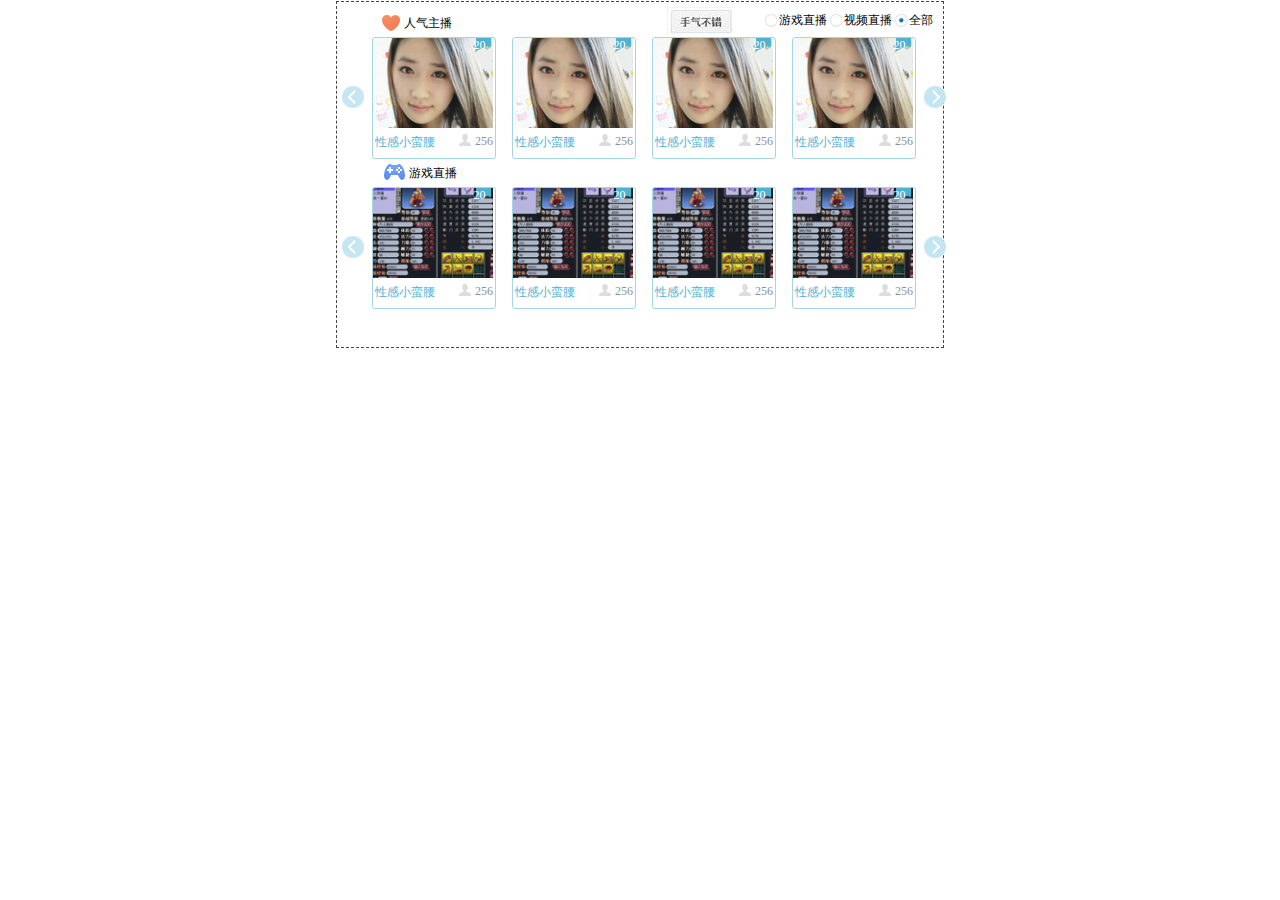
==== index.html @ 79e622fb "update image resources" ====
<!DOCTYPE html PUBLIC "-//W3C//DTD XHTML 1.0 Transitional//EN"
        "http://www.w3.org/TR/xhtml1/DTD/xhtml1-transitional.dtd">
<html>
<head>
    <meta http-equiv="Content-Type" content="text/html;charset=utf-8">
    <meta http-equiv="X-UA-Compatible" content="IE=edge">
    <title>精彩世界</title>
    <link rel="stylesheet" type="text/css" href="css/reset.css"/>
	<link rel="stylesheet" type="text/css" href="css/main.css"/>
    <link rel="stylesheet" type="text/css" href="css/blue.css"/>
</head>
<body>
    <div class="main_container">
    <div class="content active" id="alllive">
        <div class="renqizhubo" id="renqizhubo1">
            <div class="cell_icon">
                <span>人气主播</span>
            </div>
            <div class="prev"></div>
            <div class="jCarouselLite">
                <ul>
                    <li>
                        <a class="renqi_cell_image">
                        </a>
                        <p class="cell_name">
                            <span class="people_num ib">256</span>
                            性感小蛮腰
                        </p>
                        <span class="room_id ib">20</span>
                    </li>
                    <li>
                        <a class="renqi_cell_image">
                        </a>
                        <p class="cell_name">
                            <span class="people_num ib">256</span>
                            性感小蛮腰
                        </p>
                        <span class="room_id ib">20</span>
                    </li>
                    <li>
                        <a class="renqi_cell_image">
                        </a>
                        <p class="cell_name">
                            <span class="people_num ib">256</span>
                            性感小蛮腰
                        </p>
                        <span class="room_id ib">20</span>
                    </li>
                    <li>
                        <a class="renqi_cell_image">
                        </a>
                        <p class="cell_name">
                            <span class="people_num ib">256</span>
                            性感小蛮腰
                        </p>
                        <span class="room_id ib">20</span>
                    </li>
                    <li>
                        <a class="renqi_cell_image">
                        </a>
                        <p class="cell_name">
                            <span class="people_num ib">256</span>
                            性感小蛮腰
                        </p>
                        <span class="room_id ib">20</span>
                    </li>
                    <li>
                        <a class="renqi_cell_image">
                        </a>
                        <p class="cell_name">
                            <span class="people_num ib">256</span>
                            性感小蛮腰
                        </p>
                        <span class="room_id ib">20</span>
                    </li>
                </ul>
            </div>
            <div class="next"></div>
        </div>
        <div class="gamezhibo" id="gamezhibo1">
            <div class="cell_icon">
                <span>游戏直播</span>
            </div>
            <div class="prev"></div>
            <div class="jCarouselLite">
                <ul>
                    <li>
                        <a class="game_cell_image">
                        </a>
                        <p class="cell_name">
                            <span class="people_num ib">256</span>
                            性感小蛮腰
                        </p>
                        <span class="room_id ib">20</span>
                    </li>
                    <li>
                        <a class="game_cell_image">
                        </a>
                        <p class="cell_name">
                            <span class="people_num ib">256</span>
                            性感小蛮腰
                        </p>
                        <span class="room_id ib">20</span>
                    </li>
                    <li>
                        <a class="game_cell_image">
                        </a>
                        <p class="cell_name">
                            <span class="people_num ib">256</span>
                            性感小蛮腰
                        </p>
                        <span class="room_id ib">20</span>
                    </li>
                    <li>
                        <a class="game_cell_image">
                        </a>
                        <p class="cell_name">
                            <span class="people_num ib">256</span>
                            性感小蛮腰
                        </p>
                        <span class="room_id ib">20</span>
                    </li>
                    <li>
                        <a class="game_cell_image">
                        </a>
                        <p class="cell_name">
                            <span class="people_num ib">256</span>
                            性感小蛮腰
                        </p>
                        <span class="room_id ib">20</span>
                    </li>
                    <li>
                        <a class="game_cell_image">
                        </a>
                        <p class="cell_name">
                            <span class="people_num ib">256</span>
                            性感小蛮腰
                        </p>
                        <span class="room_id ib">20</span>
                    </li>
                </ul>
            </div>
            <div class="next"></div>
        </div>
    </div>
    <div class="content" id="girllive">
        <div class="renqizhubo" >
            <div class="cell_icon">
                <span>人气主播</span>
            </div>
            <div class="jCarouselLite" id="renqizhubo2">
                <ul>
                    <li>
                        <a class="renqi_cell_image">
                        </a>
                        <p class="cell_name">
                            性感小蛮腰
                            <span class="people_num ib">256</span>
                        </p>
                        <span class="room_id ib">20</span>
                    </li>
                    <li>
                        <a class="renqi_cell_image">
                        </a>
                        <p class="cell_name">
                            性感小蛮腰
                            <span class="people_num ib">256</span>
                        </p>
                        <span class="room_id ib">20</span>
                    </li>
                    <li>
                        <a class="renqi_cell_image">
                        </a>
                        <p class="cell_name">
                            性感小蛮腰
                            <span class="people_num ib">256</span>
                        </p>
                        <span class="room_id ib">20</span>
                    </li>
                    <li>
                        <a class="renqi_cell_image">
                        </a>
                        <p class="cell_name">
                            性感小蛮腰
                            <span class="people_num ib">256</span>
                        </p>
                        <span class="room_id ib">20</span>
                    </li>
                    <li>
                        <a class="renqi_cell_image">
                        </a>
                        <p class="cell_name">
                            性感小蛮腰
                            <span class="people_num ib">256</span>
                        </p>
                        <span class="room_id ib">20</span>
                    </li>
                    <li>
                        <a class="renqi_cell_image">
                        </a>
                        <p class="cell_name">
                            性感小蛮腰
                            <span class="people_num ib">256</span>
                        </p>
                        <span class="room_id ib">20</span>
                    </li>
                </ul>
            </div>
            <div class="jCarouselLite" id="renqizhubo3">
                <ul>
                    <li>
                        <a class="renqi_cell_image">
                        </a>
                        <p class="cell_name">
                            性感小蛮腰
                            <span class="people_num ib">256</span>
                        </p>
                        <span class="room_id ib">20</span>
                    </li>
                    <li>
                        <a class="renqi_cell_image">
                        </a>
                        <p class="cell_name">
                            性感小蛮腰
                            <span class="people_num ib">256</span>
                        </p>
                        <span class="room_id ib">20</span>
                    </li>
                    <li>
                        <a class="renqi_cell_image">
                        </a>
                        <p class="cell_name">
                            性感小蛮腰
                            <span class="people_num ib">256</span>
                        </p>
                        <span class="room_id ib">20</span>
                    </li>
                    <li>
                        <a class="renqi_cell_image">
                        </a>
                        <p class="cell_name">
                            性感小蛮腰
                            <span class="people_num ib">256</span>
                        </p>
                        <span class="room_id ib">20</span>
                    </li>
                    <li>
                        <a class="renqi_cell_image">
                        </a>
                        <p class="cell_name">
                            性感小蛮腰
                            <span class="people_num ib">256</span>
                        </p>
                        <span class="room_id ib">20</span>
                    </li>
                    <li>
                        <a class="renqi_cell_image">
                        </a>
                        <p class="cell_name">
                            性感小蛮腰
                            <span class="people_num ib">256</span>
                        </p>
                        <span class="room_id ib">20</span>
                    </li>
                </ul>
            </div>
            <div class="prev" id="girlprevlbtn"></div>
            <div class="next" id="girlnextrbtn"></div>
        </div>
    </div>
    <div class="content " id="gamelive">
        <div class="gamezhibo" >
            <div class="cell_icon">
                <span>游戏直播</span>
            </div>
            <div class="jCarouselLite" id="gamezhibo2">
                <ul>
                    <li>
                        <a class="game_cell_image">
                        </a>
                        <p class="cell_name">
                            性感小蛮腰
                            <span class="people_num ib">256</span>
                        </p>
                        <span class="room_id ib">20</span>
                    </li>
                    <li>
                        <a class="game_cell_image">
                        </a>
                        <p class="cell_name">
                            性感小蛮腰
                            <span class="people_num ib">256</span>
                        </p>
                        <span class="room_id ib">20</span>
                    </li>
                    <li>
                        <a class="game_cell_image">
                        </a>
                        <p class="cell_name">
                            性感小蛮腰
                            <span class="people_num ib">256</span>
                        </p>
                        <span class="room_id ib">20</span>
                    </li>
                    <li>
                        <a class="game_cell_image">
                        </a>
                        <p class="cell_name">
                            性感小蛮腰
                            <span class="people_num ib">256</span>
                        </p>
                        <span class="room_id ib">20</span>
                    </li>
                    <li>
                        <a class="game_cell_image">
                        </a>
                        <p class="cell_name">
                            性感小蛮腰
                            <span class="people_num ib">256</span>
                        </p>
                        <span class="room_id ib">20</span>
                    </li>
                    <li>
                        <a class="game_cell_image">
                        </a>
                        <p class="cell_name">
                            性感小蛮腰
                            <span class="people_num ib">256</span>
                        </p>
                        <span class="room_id ib">20</span>
                    </li>
                </ul>
            </div>
            <div class="jCarouselLite" id="gamezhibo3">
                <ul>
                    <li>
                        <a class="game_cell_image">
                        </a>
                        <p class="cell_name">
                            性感小蛮腰
                            <span class="people_num ib">256</span>
                        </p>
                        <span class="room_id ib">20</span>
                    </li>
                    <li>
                        <a class="game_cell_image">
                        </a>
                        <p class="cell_name">
                            性感小蛮腰
                            <span class="people_num ib">256</span>
                        </p>
                        <span class="room_id ib">20</span>
                    </li>
                    <li>
                        <a class="game_cell_image">
                        </a>
                        <p class="cell_name">
                            性感小蛮腰
                            <span class="people_num ib">256</span>
                        </p>
                        <span class="room_id ib">20</span>
                    </li>
                    <li>
                        <a class="game_cell_image">
                        </a>
                        <p class="cell_name">
                            性感小蛮腰
                            <span class="people_num ib">256</span>
                        </p>
                        <span class="room_id ib">20</span>
                    </li>
                    <li>
                        <a class="game_cell_image">
                        </a>
                        <p class="cell_name">
                            性感小蛮腰
                            <span class="people_num ib">256</span>
                        </p>
                        <span class="room_id ib">20</span>
                    </li>
                    <li>
                        <a class="game_cell_image">
                        </a>
                        <p class="cell_name">
                            性感小蛮腰
                            <span class="people_num ib">256</span>
                        </p>
                        <span class="room_id ib">20</span>
                    </li>
                </ul>
            </div>
            <div class="prev" id="gameprevlbtn"></div>
            <div class="next" id="gamenextrbtn"></div>
        </div>

    </div>
    <img class="luck4one" src="./image/luck.png"/>
    <div class="header">
        <label><input type="radio" name="iCheck" value="gamelive">游戏直播</label>
        <label><input type="radio" name="iCheck" value="girllive">视频直播</label>
        <label><input type="radio" name="iCheck" value="alllive" checked>全部</label>
    </div>
    </div>
    <script language="javascript" type="text/javascript" src="js/jquery-1.10.2.min.js"></script>
    <script language="javascript" type="text/javascript" src="js/jcarousellite_1.0.1.js"></script>
    <script language="javascript" type="text/javascript" src="js/icheck.min.js"></script>
    <script language="javascript" type="text/javascript" src="js/main.js"></script>
</body>
</html>
---- css/main.css ----
@charset "utf-8";
/* CSS Document */
/* global setting */
.ib {
    display: inline-block;
}
body {
    font: 12px '宋体';
    overflow: hidden;
}

/* header */
.header {
	position: absolute;
	top:10px;
	right:10px;
    float: right;
    z-index: 22;
    text-align: right;
}
.luck4one{
	width: 66px;
	height: 28px;
	/*background: url("../image/luck.png");*/
	display: inline-block;
	position: absolute;
	right:210px;
	top:5px;
}
/* container */
.main_container{
	position: relative;
	width:606px;
	height: 345px;
	margin:0 auto;
    outline: 1px dashed #444444;
}

.recommand_header{
    margin: 0 auto;
    border: 1px solid #4fb1d4;
}
.content {
    position: relative;
    width: 100%;
    height: 100%;
    display: none;
}
.active{
	display: block;
    height: 345px;
    top: 12px;
}
.renqizhubo,
.gamezhibo {
    position: relative;
    overflow: hidden;
    width: 100%;
    margin: 2px 5px;
}
.gamezhibo {
    /*margin-top: 15px;*/
}
.cell_icon {
    width: 70px;
    height: 18px;
    line-height: 18px;
    text-align: right;
    margin-left: 30px;
}
.renqizhubo .cell_icon {
    background: url(../image/sprite24.png?xxx) -10px -94px no-repeat;
    _background: url(../image/sprite8.png?xxx) -10px -94px no-repeat;
}
.gamezhibo .cell_icon {
    background: url(../image/sprite24.png?xxx) -6px -120px no-repeat;
    _background: url(../image/sprite8.png?xxx) -6px -120px no-repeat;
    width: 75px;
}
.prev,.next{
	width: 22px;
	height:130px;
	display: block;
	cursor: pointer;
    float: left;
}
.prev{
	float:left;
	background: url(../image/left_normal.png?xxx) no-repeat center;
}
.prev:hover{
	background: url(../image/left_hover.png?xxx) no-repeat center;
}
.prev:active{
    background: url(../image/left_press.png?xxx) no-repeat center;
}
.next{
    float:left;
    background: url(../image/right_normal.png?xxx) no-repeat center;
}
.next:hover{
	background: url(../image/right_hover.png?xxx) no-repeat center;
}
.next:active{
    background: url(../image/right_press.png?xxx) no-repeat center;
}
.jCarouselLite {
	margin: 0 auto;
    float: left;
}
.jCarouselLite ul{
    height: 130px;
    overflow: hidden;
}
.jCarouselLite ul li{
    position: relative;
    float: left;
    margin: 5px 8px;
    width: 122px;
    height: 120px;
    overflow: hidden;
    border: 1px solid #a6d6e5;
    border-radius: 3px;
    z-index: 1;
    _display: inline;
}

.jCarouselLite ul li a{
	display: block;
	width: 120px;
	height: 90px;
}
a.renqi_cell_image {
    display: block;
    background: url(../image/avatar.png?xxx) no-repeat center;
    width: 120px;
    height: 90px;
}
a.game_cell_image {
    display: block;
    background: url(../image/game-living.png?xxx) no-repeat center;
    width: 120px;
    height: 90px;
}
p.cell_name {
    color: #4fb1d4;
    padding: 6px 2px;
}
.people_num{
	float: right;
    background: url(../image/sprite24.png?xxx) -9px -145px no-repeat;
    _background: url(../image/sprite8.png?xxx) -9px -145px no-repeat;
    width: 35px;
    text-align: right;
    color: #889396;
}
.people_name{
	text-align: left;
	width:70px;
	position: absolute;
	top:160px;
	left:5px;
	font-size:12px;
}
.room_id{
	height: 21px;
	width: 23px;
	position: absolute;
	top:0px;
    right: 4px;
	color: #ffffff;
	text-align: center;
	padding: 0 0 0 0;
	font-size: 12px;
	background: url(../image/sprite24.png?xxx) -9px -65px no-repeat;
    _background: url(../image/sprite8.png?xxx) -9px -65px no-repeat;
}

.hover_tiplive{
	width: 120px;
	height: 90px;
	background-color: #808080;
	/*opacity: */
	opacity: 0.65;
	-moz-opacity: 0.65;
	filter:alpha(opacity=65)
	height:20px;
	position: absolute;
	top:0px;
	left:0px;
	text-align: center;
	/*filter:none;    */
	z-index:2;
	cursor: pointer
}
.hover_tipgame{

}
.one_line{
	width: 700px;
	height:180px;
}
.recommand_title{
	display: inline-block;
	width: 120px;
}

.cell_icon{
	margin-left: 40px;
}
	
.play_icon{
	background: url(../image/sprite24.png?xxx) -6px -6px no-repeat;
    _background: url(../iamge/sprite8.png?xxx) -6px -6px no-repeat;
	position: absolute;
	top:23px;
	left:40px;
	width: 43px;
	height: 43px;
}

/*hover 美女直播频道的text*/
.channelhoverlivetext{

}

.gamehoverlivetext{
	color:#ffffff;
	position: absolute;
	top:65px;
	left: 30px;
}

/*中央分隔符*/
.extractmark{
	position: absolute;
	left:80px;
	color:#ffffff;
	top:70px;
}

/**/
.livepreview{

}

.radio-style{
	display: inline;
	position: relative;
	top: 0px;
	left: 390px;
	color:#333;
}

.radio-style span {
	width: 50px;
	display:inline-block;
}

button {
	height:30px;
	font-size:15px;
}

.recommend-edit {
	display:block;
	width:235px;
	height:205px;
	position:relative;
	background-color:#F0F0F4;
	left: 62px;
	top: 0px;
	clear:both;
}

.recommend-edit .image {
	position:relative;
	top:10px;
	left:10px;
	display:inline-block;
}

.recommend-edit .button-style {
	display:inline-block;
	width:100px;
	height:80px;
	position: relative;
	top: -14px;
	left: 12px;
}
.recommend-edit .button-style button {
	width:90px;
	margin:8px;
}

/*hover 美女直播具体房间的text*/
.jutiroomhoverlivetext{
	color:#ffffff;
	position: absolute;
	top:70px;
	left: 10px;
}

.pindaohoverlivetext{
	color:#ffffff;
	position: absolute;
	top:70px;
	left: 38px;
}

.recommend-edit .text-style {
	margin:15px;
}

.recommend-edit .text-style input {
	width:201px;
}

.recommend-edit .text-style .button-div {
	margin: 0px 0px 0px 57px;
}

.recommend-edit .text-style button {
	width:70px;
}

.recommend-success {
	display:inline-block;
	width:215px;
	height:100px;
	position:relative;
	background-color:#F0F0F4;
	left: 62px;
	top: 0px;
	clear:both;
	padding:15px;
}


.recommend-success span {
	position:relative;
	top:-10px;
	left:0px;
	font-size:14px;
	font-weight:bold;
}

.recommend-success .image {
	display:inline-block;
	position:relative;
	top:10px;
	left:10px;
}

.recommend-success .button-style {
	width:200px;
	height:40px;
	padding:15px;
}

.recommend-success .button-style #ok {
	width:50px;
}

.recommend-success .button-style #contentManagement {
	width:110px;
}

#gameprevlbtn,#girlprevlbtn{
	position: absolute;
	left:5px;
	top:140px;
	width:22px;
	height: 22px; 
	background: url("../image/left_normal.png") no-repeat;
	cursor: pointer;
    _display: inline;
}
#gamenextrbtn,#girlnextrbtn{
	position: absolute;
	right:10px;
	top:140px;
	width:22px;
	height: 22px; 
	background: url("../image/right_normal.png") no-repeat;
	cursor: pointer;
    _display: inline;
}
/*改变位置使其居中*/
#renqizhubo3,#renqizhubo2,#gamezhibo2,#gamezhibo3{
	margin-left: 25px;
    _display: inline;
}
---- css/blue.css ----
/* iCheck plugin Minimal skin, blue
----------------------------------- */
.icheckbox_minimal-blue,
.iradio_minimal-blue {
    display: inline-block;
    *display: inline;
    vertical-align: middle;
    margin: 0;
    padding: 0;
    width: 14px;
    height: 14px;
    background: url(blue.png) no-repeat;
    border: none;
    cursor: pointer;
}

.icheckbox_minimal-blue {
    background-position: 0 0;
}
.icheckbox_minimal-blue.hover {
    background-position: -14px 0;
}
.icheckbox_minimal-blue.checked {
    background-position: -28px 0;
}
.icheckbox_minimal-blue.disabled {
    background-position: -42px 0;
    cursor: default;
}
.icheckbox_minimal-blue.checked.disabled {
    background-position: -56px 0;
}

.iradio_minimal-blue {
    background-position: -70px 0;
}
.iradio_minimal-blue.hover {
    background-position: -84px 0;
}
.iradio_minimal-blue.checked {
    background-position: -98px 0;
}
.iradio_minimal-blue.disabled {
    background-position: -112px 0;
    cursor: default;
}
.iradio_minimal-blue.checked.disabled {
    background-position: -126px 0;
}
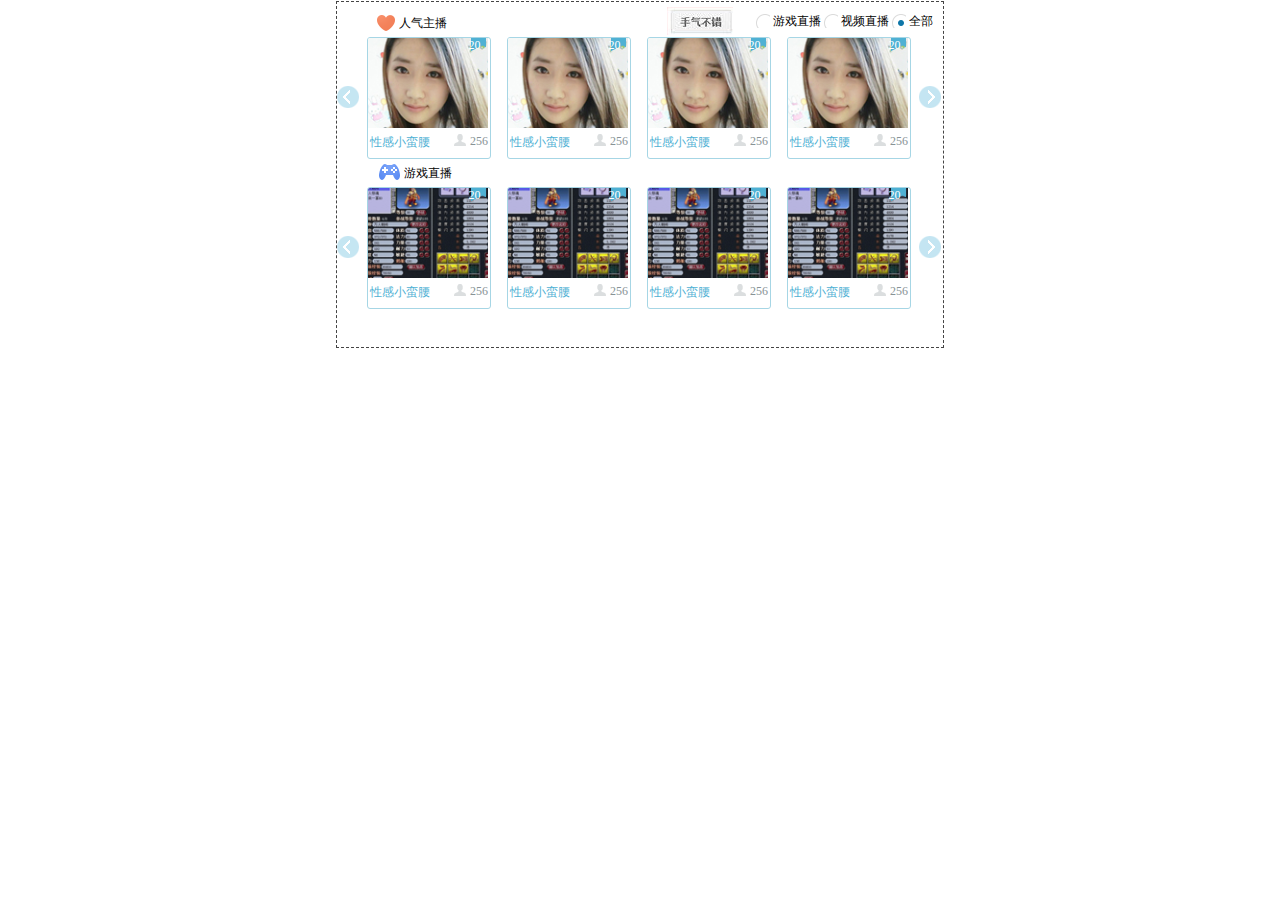
==== commit 852eff97: "wang" ====
--- a/index.html
+++ b/index.html
@@ -11,7 +11,7 @@
 </head>
 <body>
     <div class="main_container">
-    <div class="content active" id="alllive">
+    <div class="content cactive" id="alllive">
         <div class="renqizhubo" id="renqizhubo1">
             <div class="cell_icon">
                 <span>人气主播</span>
@@ -396,14 +396,14 @@
     </div>
     <img class="luck4one" src="./image/luck.png"/>
     <div class="header">
-        <label><input type="radio" name="iCheck" value="gamelive">游戏直播</label>
-        <label><input type="radio" name="iCheck" value="girllive">视频直播</label>
-        <label><input type="radio" name="iCheck" value="alllive" checked>全部</label>
+        <input type="radio" name="iCheck" value="gamelive"  /><span class="header_text" style="line-height: 18px;">游戏直播</span>
+        <input type="radio" name="iCheck" value="girllive" /><span class="header_text" style="line-height: 18px;">视频直播</span>
+        <input type="radio" name="iCheck" value="alllive" checked /><span class="header_text" style="line-height: 18px;">全部</span>
     </div>
     </div>
     <script language="javascript" type="text/javascript" src="js/jquery-1.10.2.min.js"></script>
     <script language="javascript" type="text/javascript" src="js/jcarousellite_1.0.1.js"></script>
-    <script language="javascript" type="text/javascript" src="js/icheck.min.js"></script>
+    <script language="javascript" type="text/javascript" src="js/icheck.js"></script>
     <script language="javascript" type="text/javascript" src="js/main.js"></script>
 </body>
 </html>--- a/css/main.css
+++ b/css/main.css
@@ -17,7 +17,18 @@
     float: right;
     z-index: 22;
     text-align: right;
-}
+    display: inline-block;
+}
+
+.header_text{
+	padding-left: 3px;
+	line-height: 18px;
+	height:18px;
+	font-size: 12px;
+	display: inline-block;
+	vertical-align:middle;
+}
+
 .luck4one{
 	width: 66px;
 	height: 28px;
@@ -46,7 +57,7 @@
     height: 100%;
     display: none;
 }
-.active{
+.cactive{
 	display: block;
     height: 345px;
     top: 12px;
@@ -56,7 +67,7 @@
     position: relative;
     overflow: hidden;
     width: 100%;
-    margin: 2px 5px;
+    margin: 2px auto;
 }
 .gamezhibo {
     /*margin-top: 15px;*/
@@ -378,7 +389,7 @@
 }
 #gamenextrbtn,#girlnextrbtn{
 	position: absolute;
-	right:10px;
+	right:5px;
 	top:140px;
 	width:22px;
 	height: 22px; 
@@ -388,6 +399,6 @@
 }
 /*改变位置使其居中*/
 #renqizhubo3,#renqizhubo2,#gamezhibo2,#gamezhibo3{
-	margin-left: 25px;
+	margin-left: 22px;
     _display: inline;
 }--- a/css/blue.css
+++ b/css/blue.css
@@ -18,32 +18,32 @@
     background-position: 0 0;
 }
 .icheckbox_minimal-blue.hover {
-    background-position: -14px 0;
+    background-position: -20px 0;
 }
 .icheckbox_minimal-blue.checked {
-    background-position: -28px 0;
+    background-position: -40px 0;
 }
 .icheckbox_minimal-blue.disabled {
-    background-position: -42px 0;
+    background-position: -60px 0;
     cursor: default;
 }
 .icheckbox_minimal-blue.checked.disabled {
-    background-position: -56px 0;
+    background-position: -80px 0;
 }
 
 .iradio_minimal-blue {
-    background-position: -70px 0;
+    background-position: -100px 0;
 }
 .iradio_minimal-blue.hover {
-    background-position: -84px 0;
+    background-position: -120px 0;
 }
 .iradio_minimal-blue.checked {
-    background-position: -98px 0;
+    background-position: -140px 0;
 }
 .iradio_minimal-blue.disabled {
-    background-position: -112px 0;
+    background-position: -160px 0;
     cursor: default;
 }
 .iradio_minimal-blue.checked.disabled {
-    background-position: -126px 0;
+    background-position: -180px 0;
 }
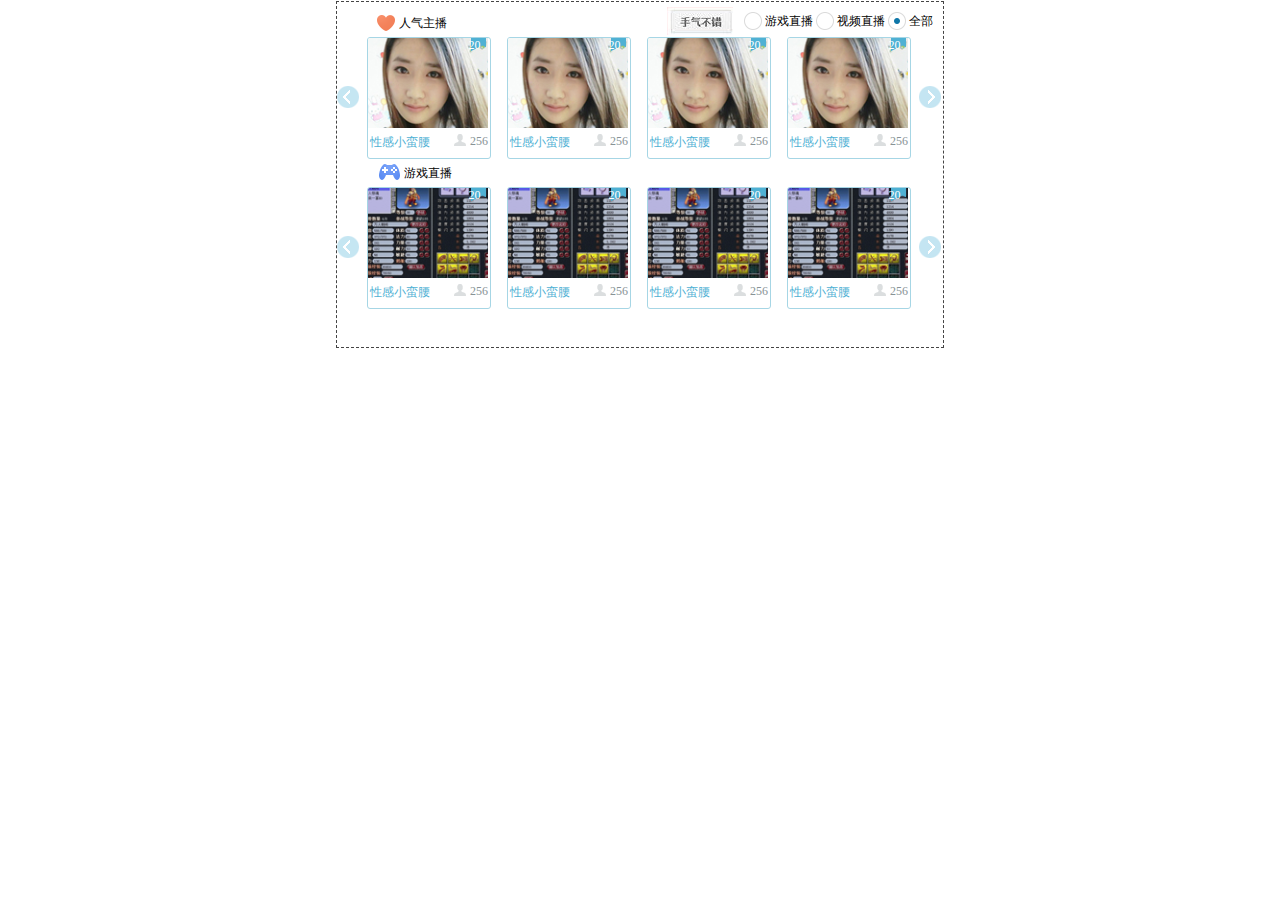
==== commit 732828b7: "add deploy script" ====
--- a/index.html
+++ b/index.html
@@ -403,7 +403,7 @@
     </div>
     <script language="javascript" type="text/javascript" src="js/jquery-1.10.2.min.js"></script>
     <script language="javascript" type="text/javascript" src="js/jcarousellite_1.0.1.js"></script>
-    <script language="javascript" type="text/javascript" src="js/icheck.js"></script>
+    <script language="javascript" type="text/javascript" src="js/icheck.min.js"></script>
     <script language="javascript" type="text/javascript" src="js/main.js"></script>
 </body>
 </html>--- a/css/blue.css
+++ b/css/blue.css
@@ -7,8 +7,8 @@
     vertical-align: middle;
     margin: 0;
     padding: 0;
-    width: 14px;
-    height: 14px;
+    width: 18px;
+    height: 18px;
     background: url(blue.png) no-repeat;
     border: none;
     cursor: pointer;
@@ -17,33 +17,43 @@
 .icheckbox_minimal-blue {
     background-position: 0 0;
 }
-.icheckbox_minimal-blue.hover {
-    background-position: -20px 0;
-}
-.icheckbox_minimal-blue.checked {
-    background-position: -40px 0;
-}
-.icheckbox_minimal-blue.disabled {
-    background-position: -60px 0;
-    cursor: default;
-}
-.icheckbox_minimal-blue.checked.disabled {
-    background-position: -80px 0;
-}
+    .icheckbox_minimal-blue.hover {
+        background-position: -20px 0;
+    }
+    .icheckbox_minimal-blue.checked {
+        background-position: -40px 0;
+    }
+    .icheckbox_minimal-blue.disabled {
+        background-position: -60px 0;
+        cursor: default;
+    }
+    .icheckbox_minimal-blue.checked.disabled {
+        background-position: -80px 0;
+    }
 
 .iradio_minimal-blue {
     background-position: -100px 0;
 }
-.iradio_minimal-blue.hover {
-    background-position: -120px 0;
-}
-.iradio_minimal-blue.checked {
-    background-position: -140px 0;
-}
-.iradio_minimal-blue.disabled {
-    background-position: -160px 0;
-    cursor: default;
-}
-.iradio_minimal-blue.checked.disabled {
-    background-position: -180px 0;
-}
+    .iradio_minimal-blue.hover {
+        background-position: -120px 0;
+    }
+    .iradio_minimal-blue.checked {
+        background-position: -140px 0;
+    }
+    .iradio_minimal-blue.disabled {
+        background-position: -160px 0;
+        cursor: default;
+    }
+    .iradio_minimal-blue.checked.disabled {
+        background-position: -180px 0;
+    }
+
+/* HiDPI support */
+@media (-o-min-device-pixel-ratio: 5/4), (-webkit-min-device-pixel-ratio: 1.25), (min-resolution: 120dpi) {
+    .icheckbox_minimal-blue,
+    .iradio_minimal-blue {
+        background-image: url(blue@2x.png);
+        -webkit-background-size: 200px 20px;
+        background-size: 200px 20px;
+    }
+}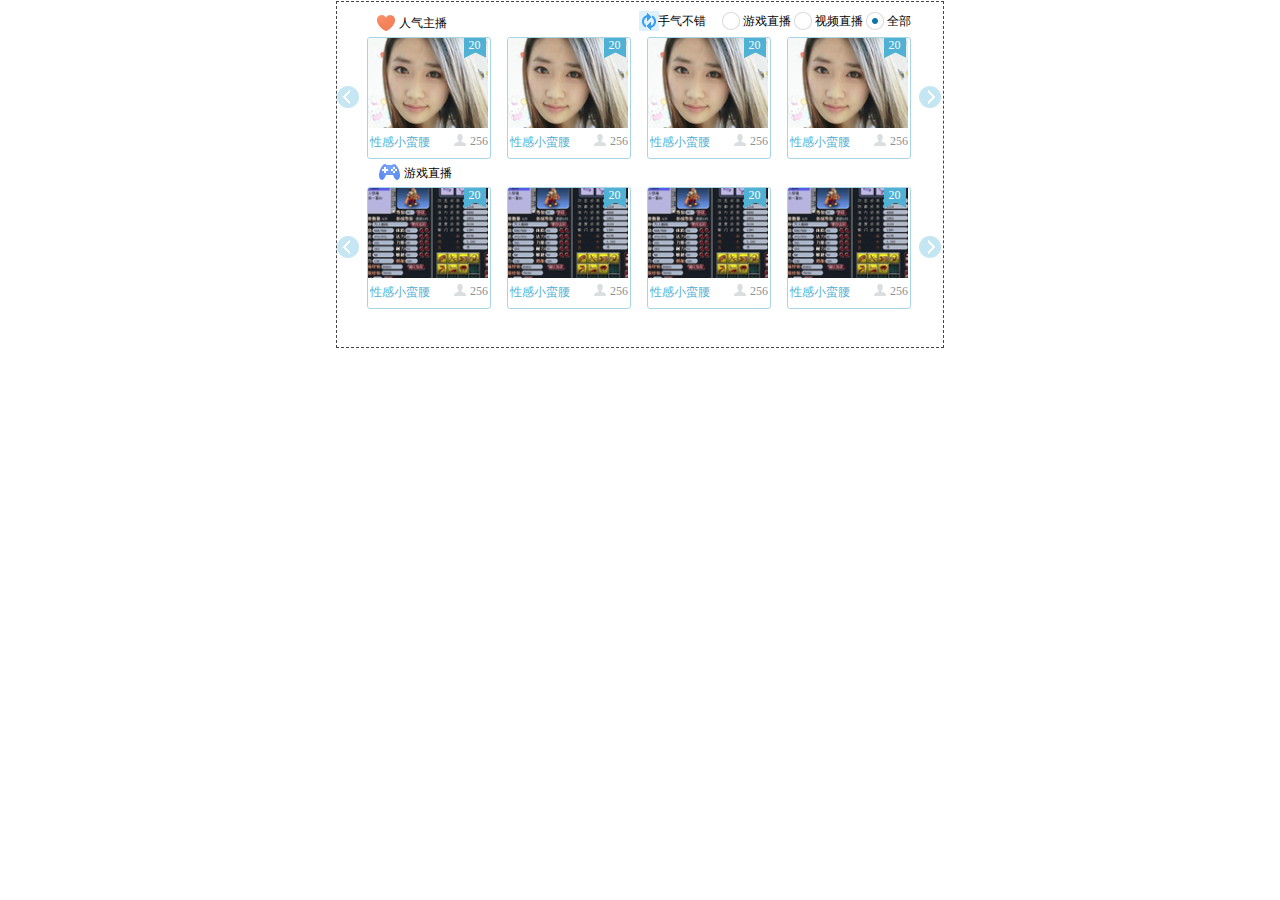
==== commit abfacb2b: "update style" ====
--- a/index.html
+++ b/index.html
@@ -143,7 +143,7 @@
             <div class="next"></div>
         </div>
     </div>
-    <div class="content" id="girllive">
+    <div class="content" id="videolive">
         <div class="renqizhubo" >
             <div class="cell_icon">
                 <span>人气主播</span>
@@ -394,10 +394,10 @@
         </div>
 
     </div>
-    <img class="luck4one" src="./image/luck.png"/>
     <div class="header">
+        <a class="lucky" href="javascript:void(0);">手气不错</a>
         <input type="radio" name="iCheck" value="gamelive"  /><span class="header_text" style="line-height: 18px;">游戏直播</span>
-        <input type="radio" name="iCheck" value="girllive" /><span class="header_text" style="line-height: 18px;">视频直播</span>
+        <input type="radio" name="iCheck" value="videolive" /><span class="header_text" style="line-height: 18px;">视频直播</span>
         <input type="radio" name="iCheck" value="alllive" checked /><span class="header_text" style="line-height: 18px;">全部</span>
     </div>
     </div>
--- a/css/main.css
+++ b/css/main.css
@@ -8,16 +8,19 @@
     font: 12px '宋体';
     overflow: hidden;
 }
+a {
+    text-decoration: none;
+}
 
 /* header */
 .header {
 	position: absolute;
 	top:10px;
-	right:10px;
+	right:32px;
     float: right;
     z-index: 22;
     text-align: right;
-    display: inline-block;
+    *display: inline-block;
 }
 
 .header_text{
@@ -29,14 +32,17 @@
 	vertical-align:middle;
 }
 
-.luck4one{
-	width: 66px;
-	height: 28px;
-	/*background: url("../image/luck.png");*/
-	display: inline-block;
-	position: absolute;
-	right:210px;
-	top:5px;
+.lucky{
+	width: 68px;
+	height: 20px;
+    line-height: 20px;
+	display: block;
+	position: absolute;
+    background: url(../image/sprite24.png?xxx) -9px -321px no-repeat;
+    _background: url(../image/sprite8.png?xxx) -9px -321px no-repeat;
+	right:205px;
+	top:-1px;
+    color: #000000;
 }
 /* container */
 .main_container{
@@ -69,9 +75,6 @@
     width: 100%;
     margin: 2px auto;
 }
-.gamezhibo {
-    /*margin-top: 15px;*/
-}
 .cell_icon {
     width: 70px;
     height: 18px;
@@ -118,6 +121,11 @@
 .jCarouselLite {
 	margin: 0 auto;
     float: left;
+    _display: inline;
+}
+#videolive .jCarouselLite,
+#gamelive .jCarouselLite {
+    margin-bottom: 15px;
 }
 .jCarouselLite ul{
     height: 130px;
--- a/css/blue.css
+++ b/css/blue.css
@@ -46,14 +46,4 @@
     }
     .iradio_minimal-blue.checked.disabled {
         background-position: -180px 0;
-    }
-
-/* HiDPI support */
-@media (-o-min-device-pixel-ratio: 5/4), (-webkit-min-device-pixel-ratio: 1.25), (min-resolution: 120dpi) {
-    .icheckbox_minimal-blue,
-    .iradio_minimal-blue {
-        background-image: url(blue@2x.png);
-        -webkit-background-size: 200px 20px;
-        background-size: 200px 20px;
-    }
-}+    }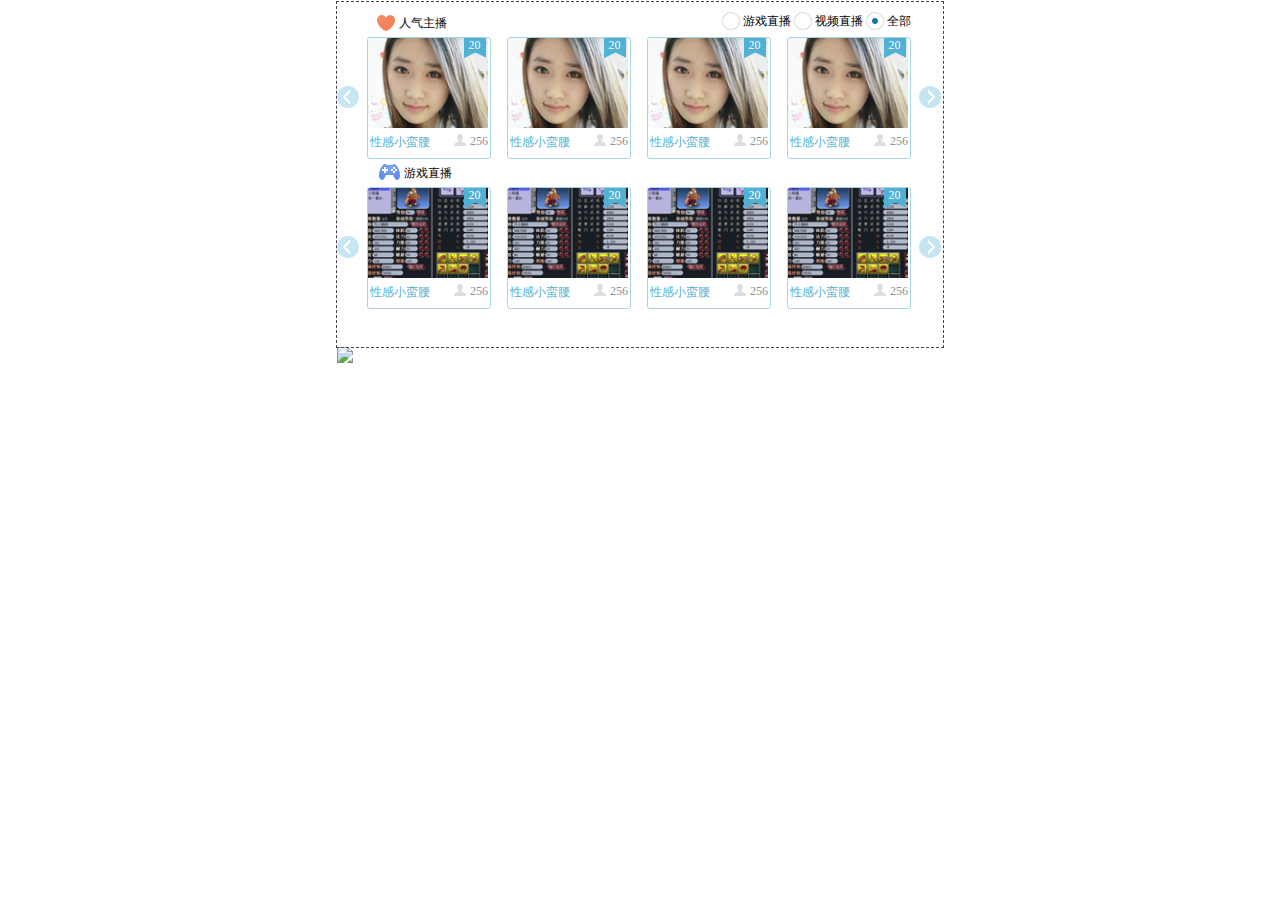
==== commit e23a525b: "wzr" ====
--- a/index.html
+++ b/index.html
@@ -9,7 +9,7 @@
 	<link rel="stylesheet" type="text/css" href="css/main.css"/>
     <link rel="stylesheet" type="text/css" href="css/blue.css"/>
 </head>
-<body>
+<body onselectstart="return false">
     <div class="main_container">
     <div class="content cactive" id="alllive">
         <div class="renqizhubo" id="renqizhubo1">
@@ -143,7 +143,7 @@
             <div class="next"></div>
         </div>
     </div>
-    <div class="content" id="videolive">
+    <div class="content" id="girllive">
         <div class="renqizhubo" >
             <div class="cell_icon">
                 <span>人气主播</span>
@@ -394,10 +394,10 @@
         </div>
 
     </div>
+    <img class="luck4one" src="./image/luck.png"/>
     <div class="header">
-        <a class="lucky" href="javascript:void(0);">手气不错</a>
         <input type="radio" name="iCheck" value="gamelive"  /><span class="header_text" style="line-height: 18px;">游戏直播</span>
-        <input type="radio" name="iCheck" value="videolive" /><span class="header_text" style="line-height: 18px;">视频直播</span>
+        <input type="radio" name="iCheck" value="girllive" /><span class="header_text" style="line-height: 18px;">视频直播</span>
         <input type="radio" name="iCheck" value="alllive" checked /><span class="header_text" style="line-height: 18px;">全部</span>
     </div>
     </div>
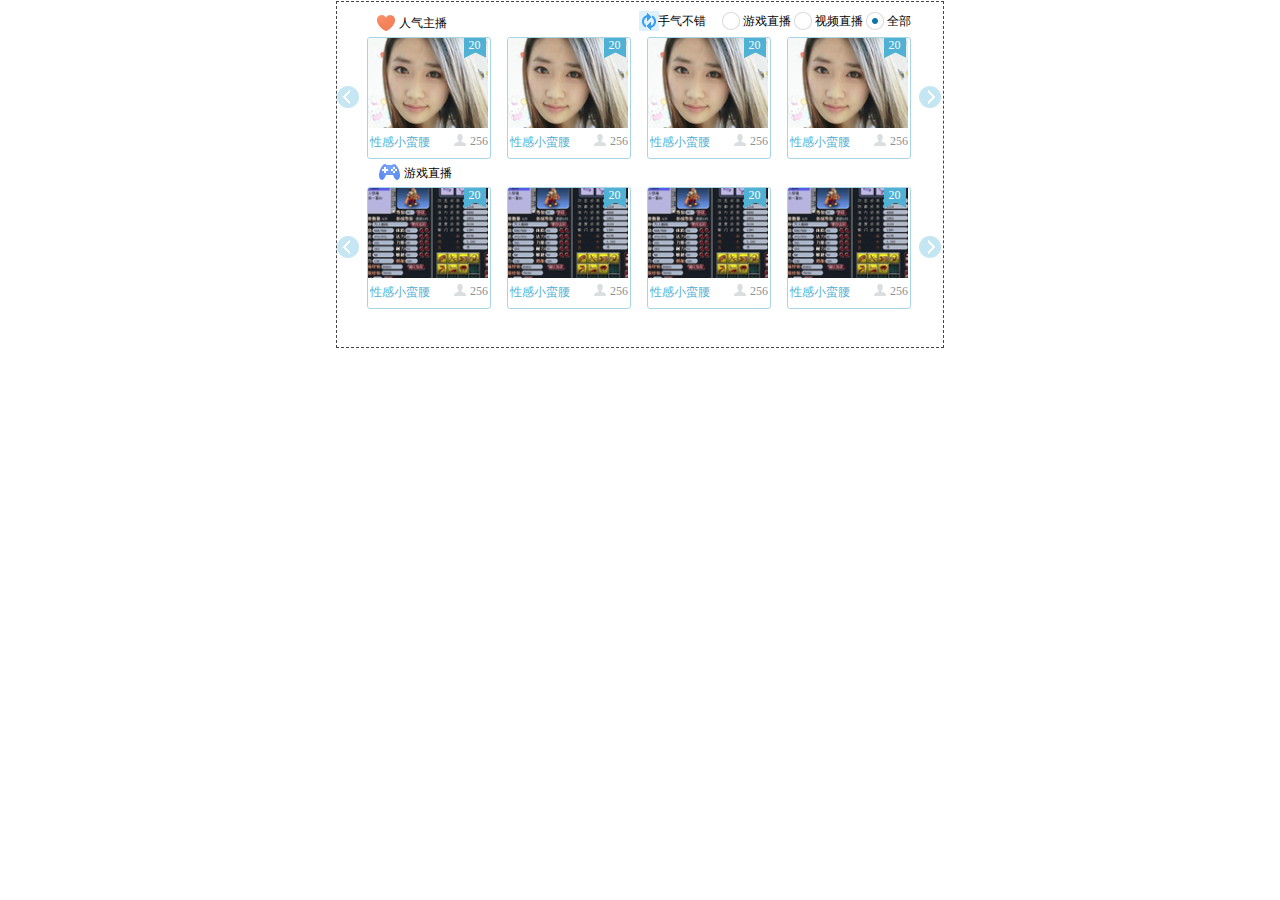
==== commit c822c22b: "solve conflict" ====
--- a/index.html
+++ b/index.html
@@ -143,7 +143,7 @@
             <div class="next"></div>
         </div>
     </div>
-    <div class="content" id="girllive">
+    <div class="content" id="videolive">
         <div class="renqizhubo" >
             <div class="cell_icon">
                 <span>人气主播</span>
@@ -394,10 +394,10 @@
         </div>
 
     </div>
-    <img class="luck4one" src="./image/luck.png"/>
     <div class="header">
+        <a class="lucky" href="javascript:void(0);">手气不错</a>
         <input type="radio" name="iCheck" value="gamelive"  /><span class="header_text" style="line-height: 18px;">游戏直播</span>
-        <input type="radio" name="iCheck" value="girllive" /><span class="header_text" style="line-height: 18px;">视频直播</span>
+        <input type="radio" name="iCheck" value="videolive" /><span class="header_text" style="line-height: 18px;">视频直播</span>
         <input type="radio" name="iCheck" value="alllive" checked /><span class="header_text" style="line-height: 18px;">全部</span>
     </div>
     </div>
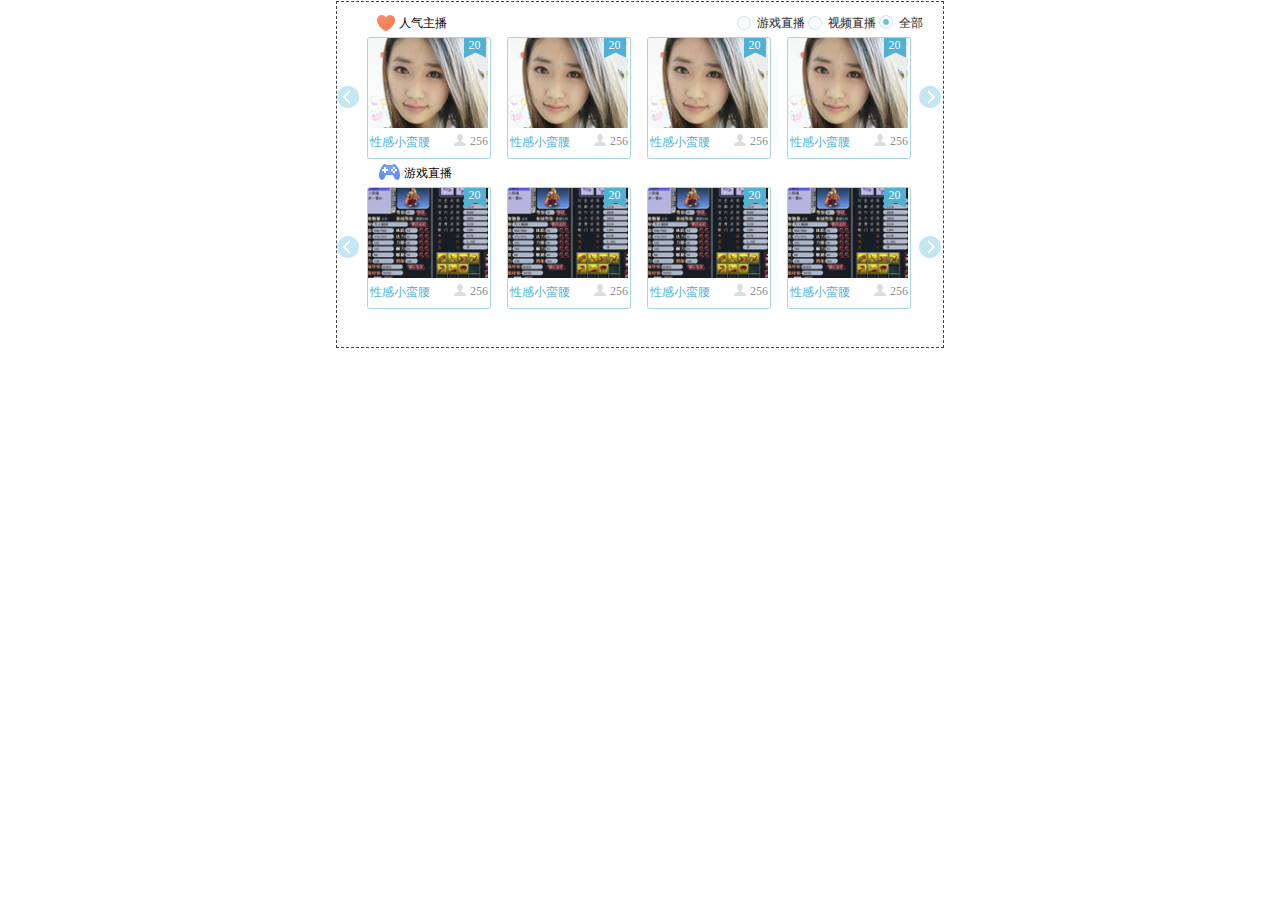
==== commit 07508a5f: "adjust the icheck style" ====
--- a/index.html
+++ b/index.html
@@ -143,7 +143,7 @@
             <div class="next"></div>
         </div>
     </div>
-    <div class="content" id="videolive">
+    <div class="content" id="girllive">
         <div class="renqizhubo" >
             <div class="cell_icon">
                 <span>人气主播</span>
@@ -394,16 +394,21 @@
         </div>
 
     </div>
-    <div class="header">
-        <a class="lucky" href="javascript:void(0);">手气不错</a>
-        <input type="radio" name="iCheck" value="gamelive"  /><span class="header_text" style="line-height: 18px;">游戏直播</span>
-        <input type="radio" name="iCheck" value="videolive" /><span class="header_text" style="line-height: 18px;">视频直播</span>
-        <input type="radio" name="iCheck" value="alllive" checked /><span class="header_text" style="line-height: 18px;">全部</span>
-    </div>
+        <div class="radio-style header">
+            <label for="radio-01" class="label_radio">
+                <input type="radio" value="gamelive" id="radio-01" name="sample-radio" /><span class="header_text">游戏直播</span>
+            </label>
+            <label for="radio-02" class="label_radio">
+                <input type="radio" value="girllive" id="radio-02" name="sample-radio" /><span class="header_text">视频直播</span>
+            </label>
+            <label for="radio-03" class="label_radio">
+                <input type="radio" value="alllive" id="radio-03" name="sample-radio" checked/> <span class="header_text">全部</span>           
+            </label>
+        </div>
     </div>
     <script language="javascript" type="text/javascript" src="js/jquery-1.10.2.min.js"></script>
     <script language="javascript" type="text/javascript" src="js/jcarousellite_1.0.1.js"></script>
-    <script language="javascript" type="text/javascript" src="js/icheck.min.js"></script>
+    <!-- // <script language="javascript" type="text/javascript" src="js/icheck.min.js"></script> -->
     <script language="javascript" type="text/javascript" src="js/main.js"></script>
 </body>
 </html>--- a/css/main.css
+++ b/css/main.css
@@ -13,7 +13,7 @@
 }
 
 /* header */
-.header {
+/*.header {
 	position: absolute;
 	top:10px;
 	right:32px;
@@ -21,7 +21,7 @@
     z-index: 22;
     text-align: right;
     *display: inline-block;
-}
+}*/
 
 .header_text{
 	padding-left: 3px;
@@ -123,7 +123,7 @@
     float: left;
     _display: inline;
 }
-#videolive .jCarouselLite,
+#girllive .jCarouselLite,
 #gamelive .jCarouselLite {
     margin-bottom: 15px;
 }
@@ -265,16 +265,17 @@
 
 .radio-style{
 	display: inline;
-	position: relative;
-	top: 0px;
-	left: 390px;
+	position: absolute;
+	top: 10px;
+	right: 20px;
 	color:#333;
-}
-
-.radio-style span {
+	display: inline-block;
+}
+
+/*.radio-style span {
 	width: 50px;
 	display:inline-block;
-}
+}*/
 
 button {
 	height:30px;
@@ -409,4 +410,54 @@
 #renqizhubo3,#renqizhubo2,#gamezhibo2,#gamezhibo3{
 	margin-left: 22px;
     _display: inline;
-}+}
+
+
+/*自定义check和radio样式*/
+label { 
+	display: inline; 
+	cursor: pointer; 
+	line-height: 20px; 
+	padding-bottom: 1px;
+	text-shadow: 0 -1px 0 rgba(0,0,0,.2); 
+}
+.checkboxes {
+	border-bottom: 1px solid #0064cd;
+}
+.radios { 
+	padding-top: 18px;
+	border-top: 1px solid #049CDB;
+}
+.label_check input,
+.label_radio input { margin-right: 5px; 
+}
+
+.has-js .label_check,
+.has-js .label_radio { 
+	padding-left: 17px;
+    text-align: left;
+}
+
+.has-js .label_radio, 
+.has-js .label_check{ 
+	background: url(../image/sprite24.png?xxxx) no-repeat;
+    _background:url(../image/sprite8.png?xxxx) no-repeat;
+}
+.has-js .label_radio { 
+	background-position: -10px -343px;
+}
+.has-js .label_check { 
+	background-position: -10px -379px
+}
+.has-js label.c_on { 
+	background-position: -10px -396px;
+}
+.has-js label.r_on { 
+	background-position: -10px -361px;
+}
+
+.has-js .label_check input,
+.has-js .label_radio input { 
+	position: absolute; 
+	left: -9999px; 
+} 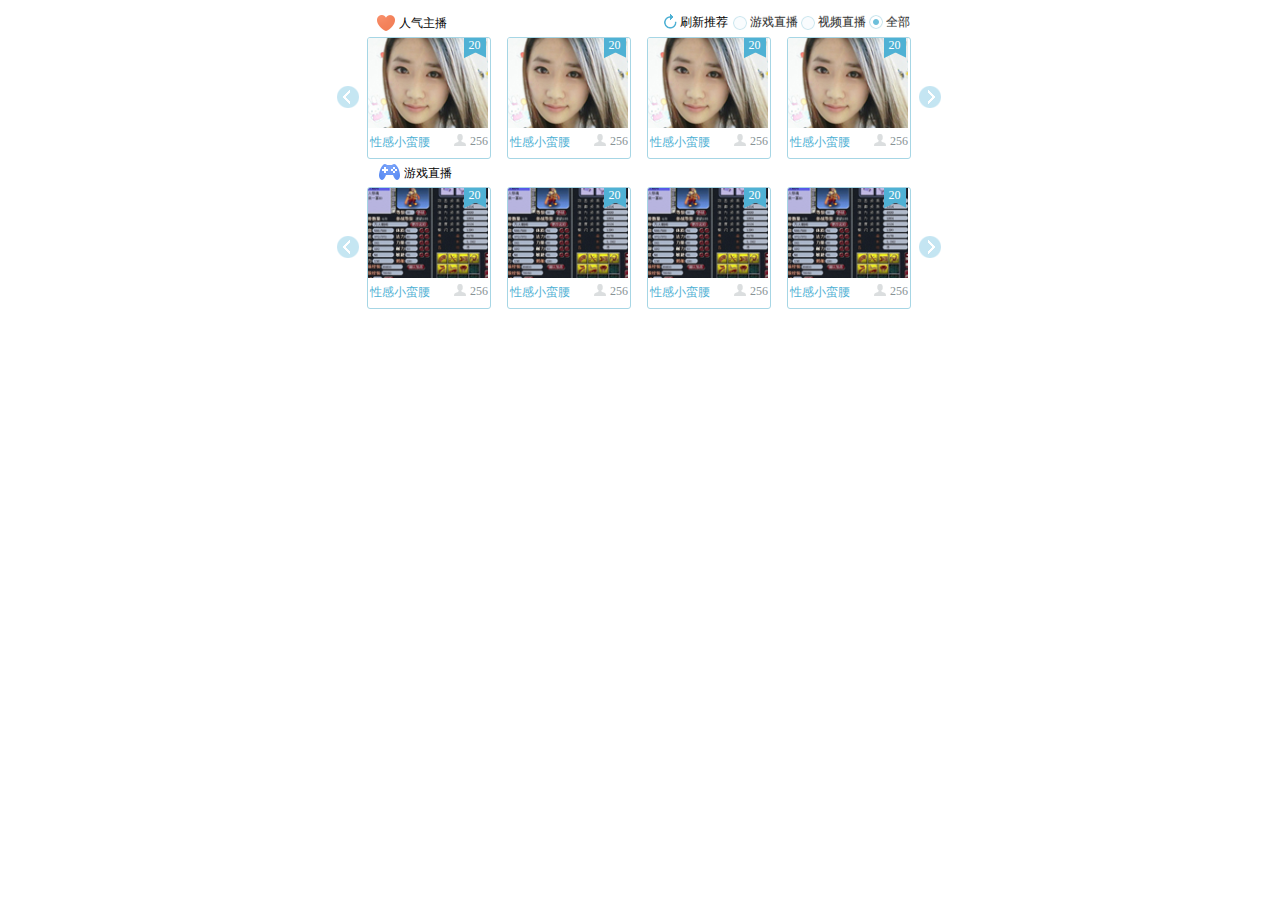
==== commit 25216606: "delete iCheck library" ====
--- a/index.html
+++ b/index.html
@@ -7,7 +7,6 @@
     <title>精彩世界</title>
     <link rel="stylesheet" type="text/css" href="css/reset.css"/>
 	<link rel="stylesheet" type="text/css" href="css/main.css"/>
-    <link rel="stylesheet" type="text/css" href="css/blue.css"/>
 </head>
 <body onselectstart="return false">
     <div class="main_container">
@@ -154,53 +153,53 @@
                         <a class="renqi_cell_image">
                         </a>
                         <p class="cell_name">
-                            性感小蛮腰
-                            <span class="people_num ib">256</span>
-                        </p>
-                        <span class="room_id ib">20</span>
-                    </li>
-                    <li>
-                        <a class="renqi_cell_image">
-                        </a>
-                        <p class="cell_name">
-                            性感小蛮腰
-                            <span class="people_num ib">256</span>
-                        </p>
-                        <span class="room_id ib">20</span>
-                    </li>
-                    <li>
-                        <a class="renqi_cell_image">
-                        </a>
-                        <p class="cell_name">
-                            性感小蛮腰
-                            <span class="people_num ib">256</span>
-                        </p>
-                        <span class="room_id ib">20</span>
-                    </li>
-                    <li>
-                        <a class="renqi_cell_image">
-                        </a>
-                        <p class="cell_name">
-                            性感小蛮腰
-                            <span class="people_num ib">256</span>
-                        </p>
-                        <span class="room_id ib">20</span>
-                    </li>
-                    <li>
-                        <a class="renqi_cell_image">
-                        </a>
-                        <p class="cell_name">
-                            性感小蛮腰
-                            <span class="people_num ib">256</span>
-                        </p>
-                        <span class="room_id ib">20</span>
-                    </li>
-                    <li>
-                        <a class="renqi_cell_image">
-                        </a>
-                        <p class="cell_name">
-                            性感小蛮腰
-                            <span class="people_num ib">256</span>
+                            <span class="people_num ib">256</span>
+                            性感小蛮腰
+                        </p>
+                        <span class="room_id ib">20</span>
+                    </li>
+                    <li>
+                        <a class="renqi_cell_image">
+                        </a>
+                        <p class="cell_name">
+                            <span class="people_num ib">256</span>
+                            性感小蛮腰
+                        </p>
+                        <span class="room_id ib">20</span>
+                    </li>
+                    <li>
+                        <a class="renqi_cell_image">
+                        </a>
+                        <p class="cell_name">
+                            <span class="people_num ib">256</span>
+                            性感小蛮腰
+                        </p>
+                        <span class="room_id ib">20</span>
+                    </li>
+                    <li>
+                        <a class="renqi_cell_image">
+                        </a>
+                        <p class="cell_name">
+                            <span class="people_num ib">256</span>
+                            性感小蛮腰
+                        </p>
+                        <span class="room_id ib">20</span>
+                    </li>
+                    <li>
+                        <a class="renqi_cell_image">
+                        </a>
+                        <p class="cell_name">
+                            <span class="people_num ib">256</span>
+                            性感小蛮腰
+                        </p>
+                        <span class="room_id ib">20</span>
+                    </li>
+                    <li>
+                        <a class="renqi_cell_image">
+                        </a>
+                        <p class="cell_name">
+                            <span class="people_num ib">256</span>
+                            性感小蛮腰
                         </p>
                         <span class="room_id ib">20</span>
                     </li>
@@ -212,53 +211,53 @@
                         <a class="renqi_cell_image">
                         </a>
                         <p class="cell_name">
-                            性感小蛮腰
-                            <span class="people_num ib">256</span>
-                        </p>
-                        <span class="room_id ib">20</span>
-                    </li>
-                    <li>
-                        <a class="renqi_cell_image">
-                        </a>
-                        <p class="cell_name">
-                            性感小蛮腰
-                            <span class="people_num ib">256</span>
-                        </p>
-                        <span class="room_id ib">20</span>
-                    </li>
-                    <li>
-                        <a class="renqi_cell_image">
-                        </a>
-                        <p class="cell_name">
-                            性感小蛮腰
-                            <span class="people_num ib">256</span>
-                        </p>
-                        <span class="room_id ib">20</span>
-                    </li>
-                    <li>
-                        <a class="renqi_cell_image">
-                        </a>
-                        <p class="cell_name">
-                            性感小蛮腰
-                            <span class="people_num ib">256</span>
-                        </p>
-                        <span class="room_id ib">20</span>
-                    </li>
-                    <li>
-                        <a class="renqi_cell_image">
-                        </a>
-                        <p class="cell_name">
-                            性感小蛮腰
-                            <span class="people_num ib">256</span>
-                        </p>
-                        <span class="room_id ib">20</span>
-                    </li>
-                    <li>
-                        <a class="renqi_cell_image">
-                        </a>
-                        <p class="cell_name">
-                            性感小蛮腰
-                            <span class="people_num ib">256</span>
+                            <span class="people_num ib">256</span>
+                            性感小蛮腰
+                        </p>
+                        <span class="room_id ib">20</span>
+                    </li>
+                    <li>
+                        <a class="renqi_cell_image">
+                        </a>
+                        <p class="cell_name">
+                            <span class="people_num ib">256</span>
+                            性感小蛮腰
+                        </p>
+                        <span class="room_id ib">20</span>
+                    </li>
+                    <li>
+                        <a class="renqi_cell_image">
+                        </a>
+                        <p class="cell_name">
+                            <span class="people_num ib">256</span>
+                            性感小蛮腰
+                        </p>
+                        <span class="room_id ib">20</span>
+                    </li>
+                    <li>
+                        <a class="renqi_cell_image">
+                        </a>
+                        <p class="cell_name">
+                            <span class="people_num ib">256</span>
+                            性感小蛮腰
+                        </p>
+                        <span class="room_id ib">20</span>
+                    </li>
+                    <li>
+                        <a class="renqi_cell_image">
+                        </a>
+                        <p class="cell_name">
+                            <span class="people_num ib">256</span>
+                            性感小蛮腰
+                        </p>
+                        <span class="room_id ib">20</span>
+                    </li>
+                    <li>
+                        <a class="renqi_cell_image">
+                        </a>
+                        <p class="cell_name">
+                            <span class="people_num ib">256</span>
+                            性感小蛮腰
                         </p>
                         <span class="room_id ib">20</span>
                     </li>
@@ -279,53 +278,53 @@
                         <a class="game_cell_image">
                         </a>
                         <p class="cell_name">
-                            性感小蛮腰
-                            <span class="people_num ib">256</span>
-                        </p>
-                        <span class="room_id ib">20</span>
-                    </li>
-                    <li>
-                        <a class="game_cell_image">
-                        </a>
-                        <p class="cell_name">
-                            性感小蛮腰
-                            <span class="people_num ib">256</span>
-                        </p>
-                        <span class="room_id ib">20</span>
-                    </li>
-                    <li>
-                        <a class="game_cell_image">
-                        </a>
-                        <p class="cell_name">
-                            性感小蛮腰
-                            <span class="people_num ib">256</span>
-                        </p>
-                        <span class="room_id ib">20</span>
-                    </li>
-                    <li>
-                        <a class="game_cell_image">
-                        </a>
-                        <p class="cell_name">
-                            性感小蛮腰
-                            <span class="people_num ib">256</span>
-                        </p>
-                        <span class="room_id ib">20</span>
-                    </li>
-                    <li>
-                        <a class="game_cell_image">
-                        </a>
-                        <p class="cell_name">
-                            性感小蛮腰
-                            <span class="people_num ib">256</span>
-                        </p>
-                        <span class="room_id ib">20</span>
-                    </li>
-                    <li>
-                        <a class="game_cell_image">
-                        </a>
-                        <p class="cell_name">
-                            性感小蛮腰
-                            <span class="people_num ib">256</span>
+                            <span class="people_num ib">256</span>
+                            性感小蛮腰
+                        </p>
+                        <span class="room_id ib">20</span>
+                    </li>
+                    <li>
+                        <a class="game_cell_image">
+                        </a>
+                        <p class="cell_name">
+                            <span class="people_num ib">256</span>
+                            性感小蛮腰
+                        </p>
+                        <span class="room_id ib">20</span>
+                    </li>
+                    <li>
+                        <a class="game_cell_image">
+                        </a>
+                        <p class="cell_name">
+                            <span class="people_num ib">256</span>
+                            性感小蛮腰
+                        </p>
+                        <span class="room_id ib">20</span>
+                    </li>
+                    <li>
+                        <a class="game_cell_image">
+                        </a>
+                        <p class="cell_name">
+                            <span class="people_num ib">256</span>
+                            性感小蛮腰
+                        </p>
+                        <span class="room_id ib">20</span>
+                    </li>
+                    <li>
+                        <a class="game_cell_image">
+                        </a>
+                        <p class="cell_name">
+                            <span class="people_num ib">256</span>
+                            性感小蛮腰
+                        </p>
+                        <span class="room_id ib">20</span>
+                    </li>
+                    <li>
+                        <a class="game_cell_image">
+                        </a>
+                        <p class="cell_name">
+                            <span class="people_num ib">256</span>
+                            性感小蛮腰
                         </p>
                         <span class="room_id ib">20</span>
                     </li>
@@ -337,53 +336,53 @@
                         <a class="game_cell_image">
                         </a>
                         <p class="cell_name">
-                            性感小蛮腰
-                            <span class="people_num ib">256</span>
-                        </p>
-                        <span class="room_id ib">20</span>
-                    </li>
-                    <li>
-                        <a class="game_cell_image">
-                        </a>
-                        <p class="cell_name">
-                            性感小蛮腰
-                            <span class="people_num ib">256</span>
-                        </p>
-                        <span class="room_id ib">20</span>
-                    </li>
-                    <li>
-                        <a class="game_cell_image">
-                        </a>
-                        <p class="cell_name">
-                            性感小蛮腰
-                            <span class="people_num ib">256</span>
-                        </p>
-                        <span class="room_id ib">20</span>
-                    </li>
-                    <li>
-                        <a class="game_cell_image">
-                        </a>
-                        <p class="cell_name">
-                            性感小蛮腰
-                            <span class="people_num ib">256</span>
-                        </p>
-                        <span class="room_id ib">20</span>
-                    </li>
-                    <li>
-                        <a class="game_cell_image">
-                        </a>
-                        <p class="cell_name">
-                            性感小蛮腰
-                            <span class="people_num ib">256</span>
-                        </p>
-                        <span class="room_id ib">20</span>
-                    </li>
-                    <li>
-                        <a class="game_cell_image">
-                        </a>
-                        <p class="cell_name">
-                            性感小蛮腰
-                            <span class="people_num ib">256</span>
+                            <span class="people_num ib">256</span>
+                            性感小蛮腰
+                        </p>
+                        <span class="room_id ib">20</span>
+                    </li>
+                    <li>
+                        <a class="game_cell_image">
+                        </a>
+                        <p class="cell_name">
+                            <span class="people_num ib">256</span>
+                            性感小蛮腰
+                        </p>
+                        <span class="room_id ib">20</span>
+                    </li>
+                    <li>
+                        <a class="game_cell_image">
+                        </a>
+                        <p class="cell_name">
+                            <span class="people_num ib">256</span>
+                            性感小蛮腰
+                        </p>
+                        <span class="room_id ib">20</span>
+                    </li>
+                    <li>
+                        <a class="game_cell_image">
+                        </a>
+                        <p class="cell_name">
+                            <span class="people_num ib">256</span>
+                            性感小蛮腰
+                        </p>
+                        <span class="room_id ib">20</span>
+                    </li>
+                    <li>
+                        <a class="game_cell_image">
+                        </a>
+                        <p class="cell_name">
+                            <span class="people_num ib">256</span>
+                            性感小蛮腰
+                        </p>
+                        <span class="room_id ib">20</span>
+                    </li>
+                    <li>
+                        <a class="game_cell_image">
+                        </a>
+                        <p class="cell_name">
+                            <span class="people_num ib">256</span>
+                            性感小蛮腰
                         </p>
                         <span class="room_id ib">20</span>
                     </li>
@@ -392,23 +391,25 @@
             <div class="prev" id="gameprevlbtn"></div>
             <div class="next" id="gamenextrbtn"></div>
         </div>
-
     </div>
-        <div class="radio-style header">
-            <label for="radio-01" class="label_radio">
-                <input type="radio" value="gamelive" id="radio-01" name="sample-radio" /><span class="header_text">游戏直播</span>
-            </label>
-            <label for="radio-02" class="label_radio">
-                <input type="radio" value="girllive" id="radio-02" name="sample-radio" /><span class="header_text">视频直播</span>
-            </label>
-            <label for="radio-03" class="label_radio">
-                <input type="radio" value="alllive" id="radio-03" name="sample-radio" checked/> <span class="header_text">全部</span>           
-            </label>
-        </div>
+    <div class="radio-style header">
+        <a class="refresh ib" href="javascript:void(0);">刷新推荐</a>
+        <label for="radio-01" class="label_radio">
+            <input type="radio" value="gamelive" id="radio-01" name="sample-radio" />
+            游戏直播
+        </label>
+        <label for="radio-02" class="label_radio">
+            <input type="radio" value="girllive" id="radio-02" name="sample-radio" />
+            视频直播
+        </label>
+        <label for="radio-03" class="label_radio">
+            <input type="radio" value="alllive" id="radio-03" name="sample-radio" checked/>
+            全部
+        </label>
+    </div>
     </div>
     <script language="javascript" type="text/javascript" src="js/jquery-1.10.2.min.js"></script>
     <script language="javascript" type="text/javascript" src="js/jcarousellite_1.0.1.js"></script>
-    <!-- // <script language="javascript" type="text/javascript" src="js/icheck.min.js"></script> -->
     <script language="javascript" type="text/javascript" src="js/main.js"></script>
 </body>
 </html>--- a/css/main.css
+++ b/css/main.css
@@ -50,7 +50,6 @@
 	width:606px;
 	height: 345px;
 	margin:0 auto;
-    outline: 1px dashed #444444;
 }
 
 .recommand_header{
@@ -230,7 +229,7 @@
 	
 .play_icon{
 	background: url(../image/sprite24.png?xxx) -6px -6px no-repeat;
-    _background: url(../iamge/sprite8.png?xxx) -6px -6px no-repeat;
+    _background: url(../image/sprite8.png?xxx) -6px -6px no-repeat;
 	position: absolute;
 	top:23px;
 	left:40px;
@@ -267,7 +266,7 @@
 	display: inline;
 	position: absolute;
 	top: 10px;
-	right: 20px;
+	right: 33px;
 	color:#333;
 	display: inline-block;
 }
@@ -392,7 +391,7 @@
 	top:140px;
 	width:22px;
 	height: 22px; 
-	background: url("../image/left_normal.png") no-repeat;
+	background: url(../image/left_normal.png?xxxx) no-repeat;
 	cursor: pointer;
     _display: inline;
 }
@@ -402,7 +401,7 @@
 	top:140px;
 	width:22px;
 	height: 22px; 
-	background: url("../image/right_normal.png") no-repeat;
+	background: url(../image/right_normal.png?xxxx) no-repeat;
 	cursor: pointer;
     _display: inline;
 }
@@ -412,7 +411,17 @@
     _display: inline;
 }
 
-
+.refresh {
+    background: url(../image/sprite24.png?xxxx) -10px -415px no-repeat;
+    _background: url(../image/sprite8.png?xxxx) -10px -415px no-repeat;
+    width: 50px;
+    height: 16px;
+    line-height: 18px;
+    position: relative;
+    padding-left: 16px;
+    text-decoration: none;
+    color: #000000;
+}
 /*自定义check和radio样式*/
 label { 
 	display: inline; 
